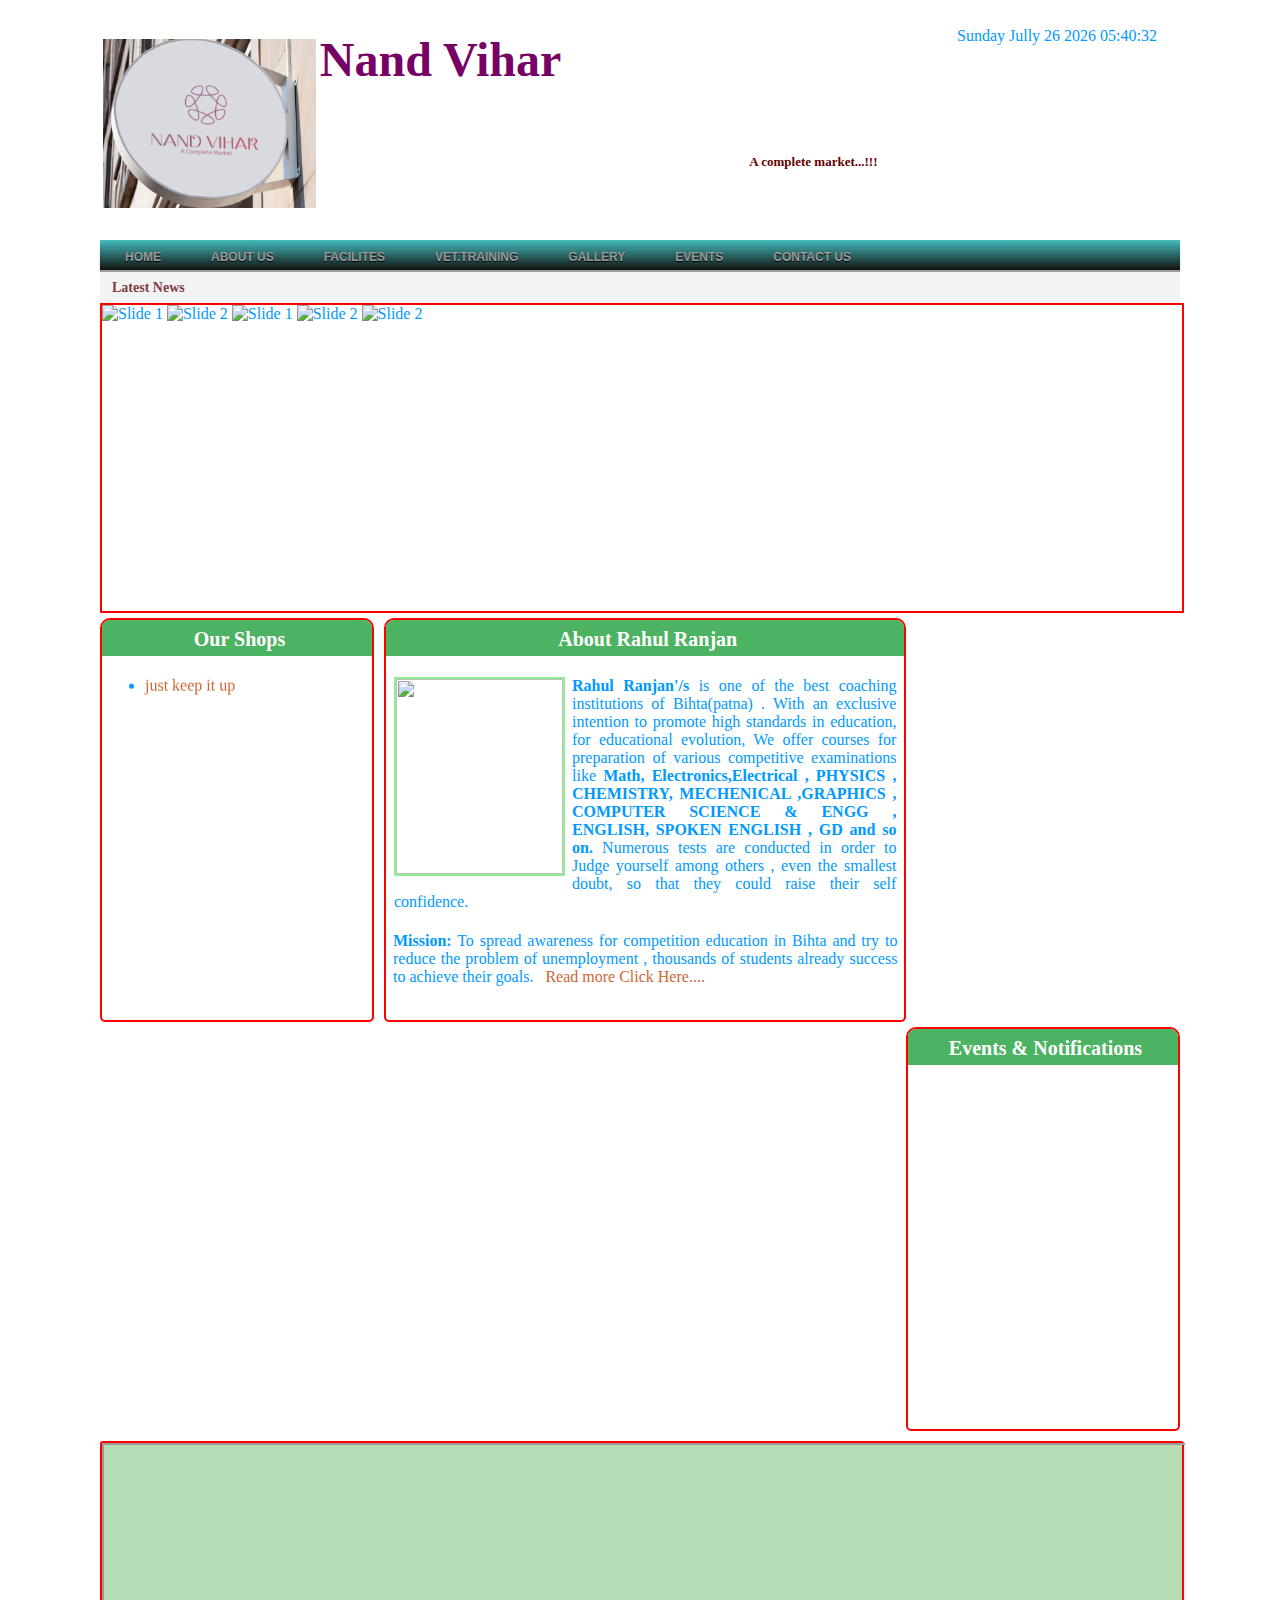
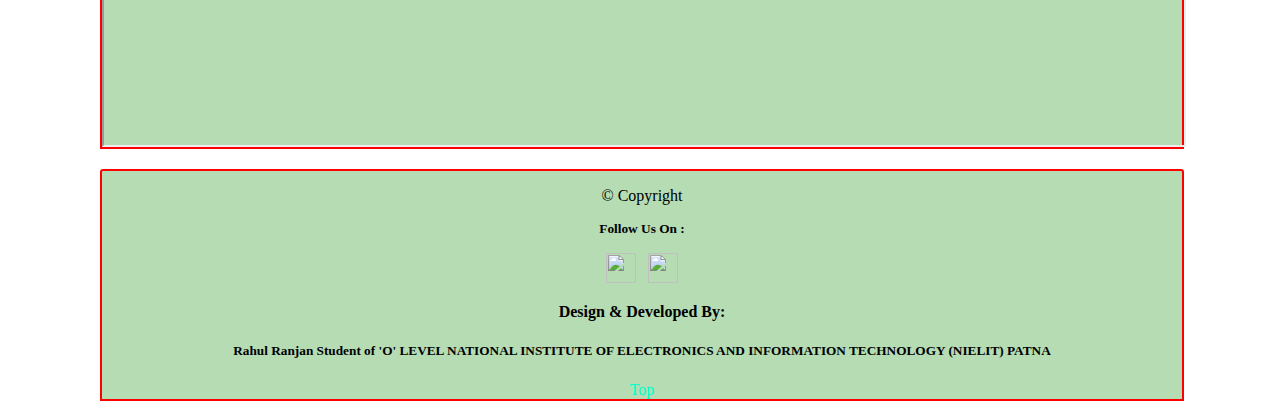
==== index.html @ fa4c4214 "Add files via upload" ====
<!DOCTYPE html PUBLIC "-//W3C//DTD XHTML 1.0 Transitional//EN" "http://www.w3.org/TR/xhtml1/DTD/xhtml1-transitional.dtd">
<html xmlns="http://www.w3.org/1999/xhtml">
<head>
<meta http-equiv="Content-Type" content="text/html; charset=utf-8" />
<link href="images2/bootstrap.min.css" rel="stylesheet" type="text/css" />
<link href="images2/font-awesome.min.css" rel="stylesheet" type="text/css" />



<script type="text/javascript" src="date_time.js"></script>
    
            
<title>Nand Vihar</title>
<style>
/* Main */
#menu {
    width: 100%;
    margin: 0;
    padding: 5px  0 0 0;
    list-style: none;  
    background-color: #111;
    background-image: linear-gradient(#4bb, #111);
    border-radius: 0px;
    box-shadow: 0 2px 1px #9c9c9c;
}

#menu li {
    float: left;
    padding: 0 0 10px 0;
    position: relative;
}

#menu a {
    float: left;
    height: 15px;
    padding: 0 25px;
    color: #999;
    text-transform: uppercase;
    font: bold 12px/25px Arial, Helvetica;
    text-decoration: none;
    text-shadow: 0 1px 0 #000;
}

#menu li:hover > a {
    color: #fafafa;
	
}

*html #menu li a:hover { /* IE6 */
    color: #fafafa;
}

#menu li:hover > ul {
    display: block;
}
/* Sub-menu */
#menu ul {
    list-style: none;
    margin: 0;
    padding: 0;    
    display: none;
    position: absolute;
    top: 25px;
    left: 0;
    z-index: 99999;    
    background-color: #444;   
    background-image: linear-gradient(#444, #111);    
    -moz-border-radius: 5px;
    border-radius: 5px;
}

#menu ul li {
    float: none;
    margin: 0;
    padding: 0;
    display: block;  
    box-shadow: 0 1px 0 #111111, 
                0 2px 0 #777777;
}

#menu ul li:last-child { 
    box-shadow: none;    
}

#menu ul a {    
    padding: 10px;
    height: auto;
    line-height: 1;
    display: block;
    white-space: nowrap;
    float: none;
    text-transform: none;
}

*html #menu ul a { /* IE6 */   
    height: 10px;
    width: 150px;
}

*:first-child+html #menu ul a { /* IE7 */    
    height: 10px;
    width: 150px;
}

#menu ul a:hover {
    background-color: #0186ba;
    background-image: linear-gradient(#04acec, #0186ba);
}

#menu ul li:first-child a {
    border-radius: 5px 5px 0 0;
}

#menu ul li:first-child a:after {
    content: '';
    position: absolute;
    left: 30px;
    top: -8px;
    width: 0;
    height: 0;
    border-left: 5px solid transparent;
    border-right: 5px solid transparent;
    border-bottom: 8px solid #444;
}

#menu ul li:first-child a:hover:after {
    border-bottom-color: #04acec; 
}

#menu ul li:last-child a {
    border-radius: 0 0 5px 5px;
}

/* Clear floated elements */
#menu:after {
    visibility: hidden;
    display: block;
    font-size: 0;
    content: " ";
    clear: both;
    height: 0;
}

* html #menu             { zoom: 1; } /* IE6 */
*:first-child+html #menu { zoom: 1; } /* IE7 */
#menu ul li:first-child a:after {
    content: '';
    position: absolute;
    left: 30px;
    top: -8px;
    width: 0;
    height: 0;
    border-left: 5px solid transparent;
    border-right: 5px solid transparent;
    border-bottom: 8px solid #444;
}

#menu ul li:first-child a:hover:after {
    border-bottom-color: #04acec; 
}
<script type="text/javascript" src="http://code.jquery.com/jquery-latest.min.js"></script>
<script type="text/javascript">
    $(function() {
      if ($.browser.msie && $.browser.version.substr(0,1)<7)
      {
        $('li').has('ul').mouseover(function(){
            $(this).children('ul').show();
            }).mouseout(function(){
            $(this).children('ul').hide();
            })
      }
    });        
</script>
<script type="text/javascript">
var MenuBar1 = new Spry.Widget.MenuBar("MenuBar1", {imgRight:"SpryAssets/SpryMenuBarRightHover.gif"});
var MenuBar2 = new Spry.Widget.MenuBar("MenuBar2", {imgRight:"SpryAssets/SpryMenuBarRightHover.gif"});
</script>

<style type="text/css">
body,td,th {
	font-family: Arial, Helvetica, sans-serif;
	font-size: small;
	color: #06C;
	
}
body {
	background-color: #fff;
	margin-left: 100px;
	margin-right: 100px;
	margin-bottom:2px;
	}
a {
	font-size: medium;
}
a:link {
	text-decoration: none;
}
a:visited {
	text-decoration: none;
}
a:hover {
	text-decoration: none;
}
a:active {
	text-decoration: underline;
}
.topNews{ width:100%; float:left; background:#f3f3f3; margin-top:3px;}
.topNews h2{ font-size:14px; color:#803d43; padding:7px 12px 0px 12px ; float:left; margin:0;}
.topMarquee{ float:left; margin:0 0 0 15px; width:85%;  padding:6px 0;} 
.topMarquee ul{ margin:0; float:left;}
.topMarquee ul li{ display:inline; padding:0 15px 0 5px; list-style-type:disc; margin:0 10px;}
.topMarquee ul li a{ color:#3d4f5d;}


#slideShowImages
{
width:100%;
height:306px;
border:2px solid red;
margin:0px;
padding:0px; 
float:left;  
}
.imgn1{
width:100%;
height:306px;
}
</style>
<link href="SpryAssets/SpryMenuBarVertical.css" rel="stylesheet" type="text/css" />
<script src="SpryAssets/SpryMenuBar.js" type="text/javascript"></script>
</head>
<body text="#0099FF" link="#00FFCC" vlink="#CC6633" alink="#66FF99" leftmargin="10%" topmargin=""  rightmargin="300">
<table border="0">
<tr>
	<td><img src="logo.png" width="100%" height="30%"></td>
	<td width="80%" style="background-repeat:no-repeat;background-size:100% 300%">
	
	<p style="float:right"><span id="date_time"></span>
            <script type="text/javascript">window.onload = date_time('date_time');
			</script>&nbsp;&nbsp;&nbsp;&nbsp;</p>
	<h1 align="left"><font color="#770266" size="100" style="font-family:Lucida Calligraphy;">Nand Vihar<br></h1> 
	<h5 align="center"><font color="#660000" size="2" style="font-family:Lucida Calligraphy;">&nbsp;&nbsp;&nbsp;&nbsp;&nbsp;&nbsp;&nbsp;&nbsp;&nbsp;&nbsp;&nbsp;&nbsp;&nbsp;&nbsp;&nbsp;&nbsp;&nbsp;&nbsp;&nbsp;&nbsp;&nbsp;&nbsp;&nbsp;&nbsp;&nbsp;&nbsp;&nbsp;&nbsp;&nbsp;&nbsp;&nbsp;&nbsp;&nbsp;&nbsp;&nbsp;&nbsp;&nbsp;&nbsp;&nbsp;&nbsp;A complete market...!!!</h5>
	
	
	<!--  
	<meta charset="utf-8">
  <meta name="viewport" content="width=device-width, initial-scale=1">
  <link rel="stylesheet" href="https://maxcdn.bootstrapcdn.com/bootstrap/3.3.7/css/bootstrap.min.css">
  <script src="https://ajax.googleapis.com/ajax/libs/jquery/3.2.0/jquery.min.js"></script>
  <script src="https://maxcdn.bootstrapcdn.com/bootstrap/3.3.7/js/bootstrap.min.js"></script> -->
</tr>
 </table>
<!-- <div style="width:100%">   <div style="background-color:#b5dcb3; width:100%">       
<center>
  <img src="images2/logo.jpg" width="100%" height="150px" style="border-top:2px solid red;border-left:2px solid red;border-right:2px solid red"/>
</center> -->
<ul id="menu">
    <li><a href="ex.html">Home</a></li>
    <li>
        <a href="#">About Us</a>
        <ul>
            <li><a href="">Information Brouchure</a></li>
            <li><a href="">Enquiry Form</a></li>
            </ul>
    </li>
    <li>
        <a href="#">Facilites</a>
        <ul>
            <li><a href="">Application Form</a></li>
            <li><a href="">Registration Form</a></li>
        </ul>
    </li>
    <li>
        <a href="#">Vet.TRAINING</a>
        <ul>
            <li><a href="">About IT Industry</a></li>
            <li><a href="">Training Form</a></li>
        </ul>
    </li>
    <li><a href="">Gallery</a></li>
    <li><a href="">Events</a></li>
    <li><a href="contact1.html">Contact Us</a></li>
</ul>
<div class="topNews"><h2>Latest News</h2>
    <marquee scrolldelay="2" scrollamount="2" onmouseout="this.start()" onmouseover="this.stop()" direction="left" class="topMarquee">
      <ul class="fa-ul"><li><i class="fa-li fa fa-check-square"></i>      
<a href="#">Medical help </a>&nbsp;<img src="./images2/newCircle.gif" alt=""></li>	 
  <li><i class="fa-li fa fa-check-square"></i><a href="#">Judicial help</a>&nbsp;<img src="./images2/newCircle.gif" alt=""></li>	
 <li><i class="fa-li fa fa-check-square"></i><a href="#">Free fooding & loddging</a>&nbsp;<img src="./images2/newCircle.gif" alt=""></li> 
      	 </ul>
    </marquee>
</div>
<div id="slideShowImages">
    <img src="images2/1.jpg" alt="Slide 1" class="imgn1"/>
    <img src="images2/2.jpg" alt="Slide 2" class="imgn1"/>
	<img src="images2/3.jpg" alt="Slide 1" class="imgn1"/>
    <img src="images2/4.jpg" alt="Slide 2" class="imgn1"/>
	<img src="images2/5.jpg" alt="Slide 2" class="imgn1"/>
</div> 
<script src="images2/slideShow.js"></script>
<style>
.leftdiv{
	width:25%;
	height:400px;
	float:left;
	border:2px solid red;
	margin-top:5px;
	
}
.centerdiv{
	width:48%;
	height:400px;
	float:left;
	border:2px solid red;
	margin-left:10px;
	margin-top:5px;
}
.rightdiv1{
	width:25%;
	height:400px;
	float:right;
	border:2px solid red;
	margin-top:5px;
	padding:0px;
	margin-bottom:0px;
}
.leftnews{
	margin-left:10px;
}
.newsmarquee1
{
	padding:3px;
	margin:0px;
	height:90%;
}
.imgaboutnielit
{
	float:left;
	//padding:0px 10px 5px 0px;
	margin-right:7px;
	margin-bottom:0px;
}
#divfooter
{
	//background:#B5DCB3;
	background:#B5DCB3;
	width:100%;
	color:black; 
	//position:absolute;
	margin-bottom:10px;
	margin-top:10px;
	float:left;
	height:15%;
	border:2px solid red;
	border-radius:3px 3px 0px 0px;
}


#map
{
	//background:#B5DCB3;
	background:#B5DCB3;
	width:100%;
	color:black; 
	//position:absolute;
	margin-bottom:10px;
	margin-top:10px;
	float:left;
	height:15%;
	border:2px solid red;
	border-radius:3px 3px 0px 0px;
}
#centerdiv,#leftdiv,#rightdiv{
padding-top:0px;
border-radius:10px 10px 5px 5px;
border-color:red;
border-width:2px;
border-style:solid;
overflow:hidden;
background:white;
}
div>h4{
padding:8px 0 5px 15px;
display:block;
background:#4bb362;
color:#fff;
font-size:20px;
margin-top:0px;
margin-bottom:0px;
padding-left:5px;
text-align:center;
}
</style> 
<div class="leftdiv" id="leftdiv">
<h4>Our Shops</h4>
<div align="center" style="margin-top:2px;"></div>
  <h5 align="center"></h5>
<p align="center">
<marquee direction="down" height="100%" onmouseover="this.stop()" onmouseout="this.start()" scrollamount="2" scrolldelay="2" class="newsmarquee1">
	<ul class="fa-ul">
	    <li><i class="fa-li fa fa-arrow-circle-right"></i><p>rahul</p><a href=""><img src="rahul.jpg"   width="70%"></a>&nbsp;<img src="./images2/newCircle.gif" alt=""></li><br/>
		<li><i class="fa-li fa fa-arrow-circle-right"></i><a href=""><img src="rahul.jpg"   width="70%"></a>&nbsp;<img src="./images2/newCircle.gif" alt=""></li><br/>
		<li><i class="fa-li fa fa-arrow-circle-right"></i><a href=""><img src="rahul.jpg"   width="70%"></a>&nbsp;<img src="./images2/newCircle.gif" alt=""></li><br/>
		<li><i class="fa-li fa fa-arrow-circle-right"></i><a href=""><img src="rahul.jpg"   width="70%"></a>&nbsp;<img src="./images2/newCircle.gif" alt=""></li><br/>
		<li><i class="fa-li fa fa-arrow-circle-right"></i><a href=""><img src="rahul.jpg"   width="70%"></a>&nbsp;<img src="./images2/newCircle.gif" alt=""></li><br/>
		 
		<li><i class="fa-li fa fa-arrow-circle-right"></i><a href="">just keep it up</a></li><br/>
		</ul>
	 </marquee>
</p>
</div>
<div class="centerdiv" id="centerdiv">
<h4>About Rahul Ranjan</h4>
<p align="justify" style="padding:5px 8px 5px 8px">
<img src="images2/me.jpg" height="195" width="167" style="border:2px solid lightgreen;" class="imgaboutnielit"/>
<b>Rahul Ranjan'/s</b> is one of the best coaching institutions of  Bihta(patna) . With an exclusive intention to promote high standards in education, for educational evolution, We offer courses for preparation of various competitive examinations like <b>Math,  Electronics,Electrical , PHYSICS , CHEMISTRY, MECHENICAL ,GRAPHICS , COMPUTER SCIENCE & ENGG , ENGLISH, SPOKEN ENGLISH , GD and so on.</b> Numerous tests are conducted in order to Judge yourself among others , even the smallest doubt, so that they could raise their self confidence. 
</p>
 <p style="margin:0px 7px 0px 7px" align="justify"> <b>Mission:</b> To spread awareness for competition education in Bihta and try to reduce the problem of unemployment , thousands of students already success to achieve their goals.&nbsp;&nbsp;&nbsp;<a href="">Read more Click Here....</a>
 </p>
</div>
<div class="rightdiv1" id="rightdiv">
<h4>Events & Notifications</h4>
	<marquee direction="up" onmouseover="this.stop()" onmouseout="this.start()" scrollamount="2" scrolldelay="2" class="newsmarquee1">
	<ul class="fa-ul">
	    <li><i class="fa-li fa fa-arrow-circle-right"></i><a href="">rahulranjan0006@gmail.com</a>&nbsp;<img src="./images2/newCircle.gif" alt=""></li><br/>
		<li><i class="fa-li fa fa-arrow-circle-right"></i> <a href="">next version cooming soon </a><img src="./images2/newCircle.gif" alt=""></li><br/>
		<li><i class="fa-li fa fa-arrow-circle-right"></i><a href="">rahulranjan0006 </a></li><br/>
		<li><i class="fa-li fa fa-arrow-circle-right"></i><a href="">just keep it up</a></li><br/>
		</ul>
	 </marquee>
	 
</div>
<div id="map" class="map1"> 
 <iframe src="https://www.google.com/maps/d/u/0/embed?mid=1Za5sAPfmdUFkPObSfjsFKLFBlV8" width="100%" height="300"></iframe>
</div>

<div id="divfooter"> 
<center><p>© Copyright</p>
<p><small><b>Follow Us On : </b> </small></p>
<a href="http://facebook.com/rahulranjan0006"/><img src="images2/facebook.jpg" width="30" height="30"/></a>&nbsp;&nbsp;
<a href="http://twitter.com/rahulranjan0006"/><img src="images2/twitter.jpg" width="30" height="30" /></a>
<p><b>Design & Developed By:</b> </p>
<h5><B>Rahul Ranjan Student of 'O' LEVEL
NATIONAL INSTITUTE OF ELECTRONICS AND INFORMATION TECHNOLOGY (NIELIT) PATNA</B></h5><a href="#top">Top</a>   
</center>
</div>
 </body>
</html>
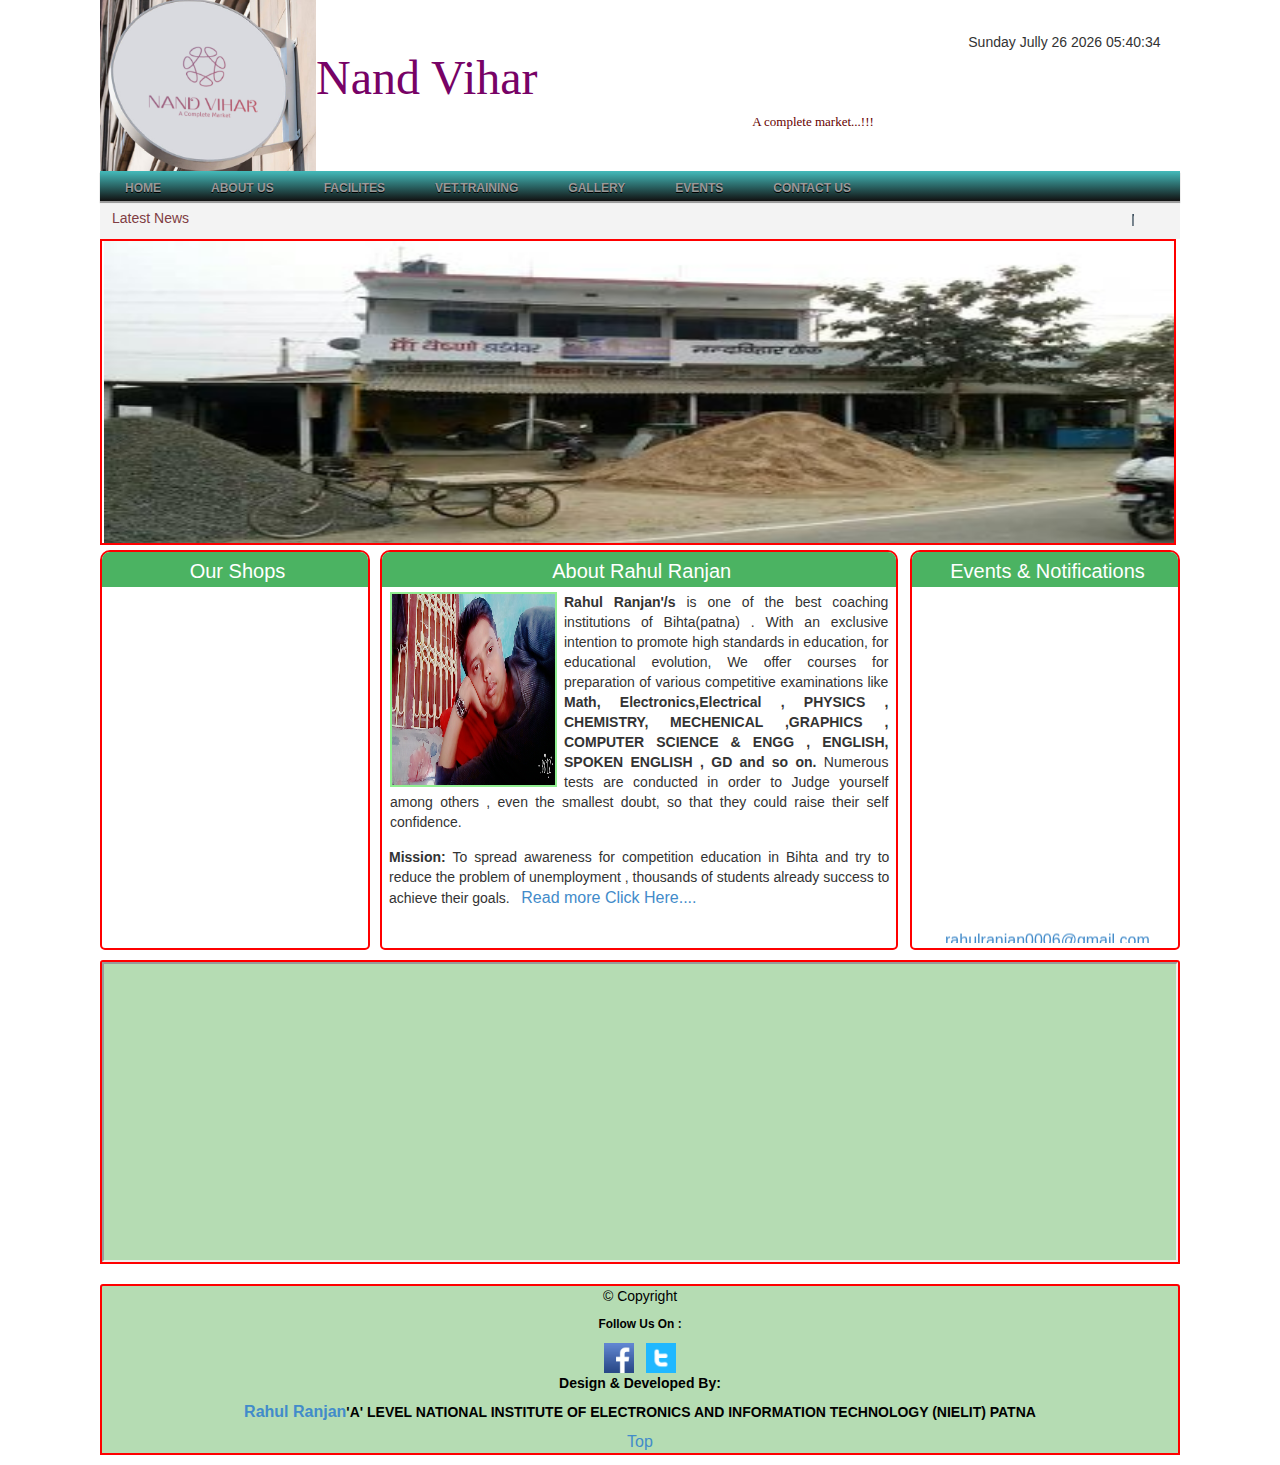
==== commit 555bc5c6: "Update index.html" ====
--- a/index.html
+++ b/index.html
@@ -438,12 +438,12 @@
 <div id="divfooter"> 
 <center><p>© Copyright</p>
 <p><small><b>Follow Us On : </b> </small></p>
-<a href="http://facebook.com/rahulranjan0006"/><img src="images2/facebook.jpg" width="30" height="30"/></a>&nbsp;&nbsp;
+<a href="http://www.facebook.com/nandviharchowk/"><img src="images2/facebook.jpg" width="30" height="30"/></a>&nbsp;&nbsp;
 <a href="http://twitter.com/rahulranjan0006"/><img src="images2/twitter.jpg" width="30" height="30" /></a>
 <p><b>Design & Developed By:</b> </p>
-<h5><B>Rahul Ranjan Student of 'O' LEVEL
+	<h5><B><a href="http://www.rahulranjan0006.widezone.net/">Rahul Ranjan</a>'A' LEVEL
 NATIONAL INSTITUTE OF ELECTRONICS AND INFORMATION TECHNOLOGY (NIELIT) PATNA</B></h5><a href="#top">Top</a>   
 </center>
 </div>
  </body>
-</html>+</html>
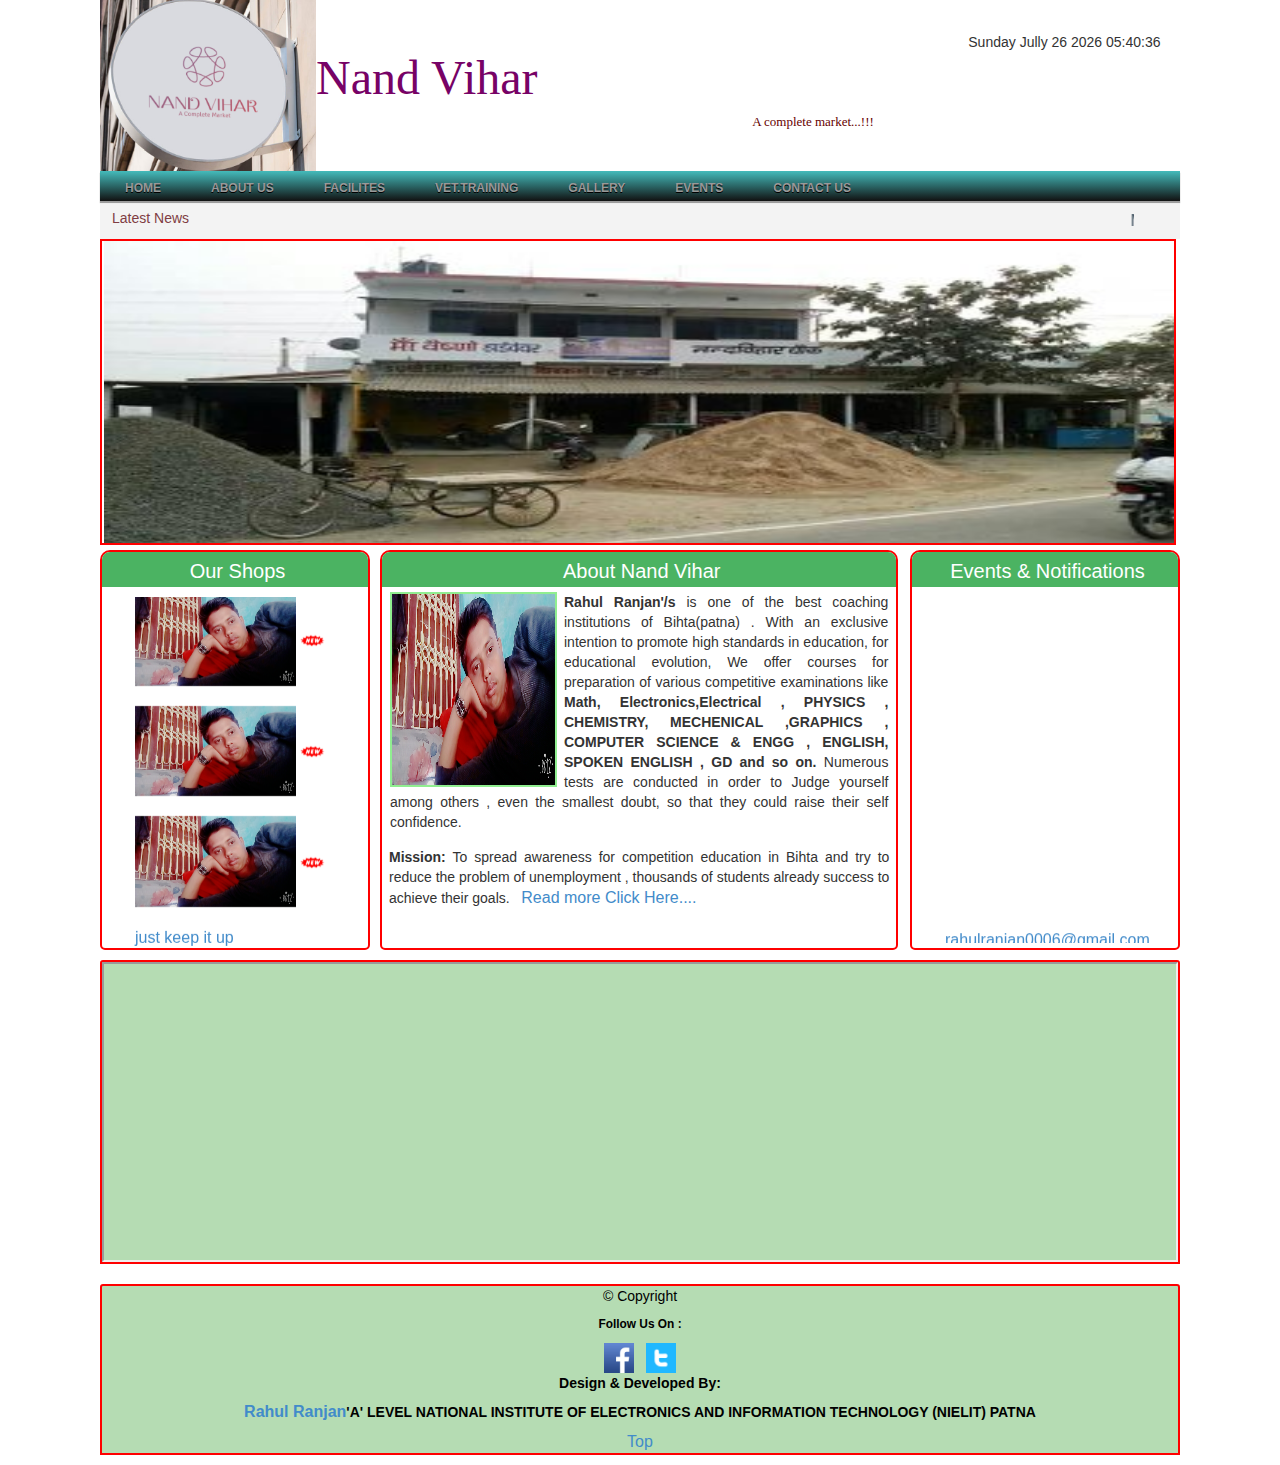
==== commit 6456a8bb: "Update index.html" ====
--- a/index.html
+++ b/index.html
@@ -411,7 +411,7 @@
 </p>
 </div>
 <div class="centerdiv" id="centerdiv">
-<h4>About Rahul Ranjan</h4>
+<h4>About Nand Vihar</h4>
 <p align="justify" style="padding:5px 8px 5px 8px">
 <img src="images2/me.jpg" height="195" width="167" style="border:2px solid lightgreen;" class="imgaboutnielit"/>
 <b>Rahul Ranjan'/s</b> is one of the best coaching institutions of  Bihta(patna) . With an exclusive intention to promote high standards in education, for educational evolution, We offer courses for preparation of various competitive examinations like <b>Math,  Electronics,Electrical , PHYSICS , CHEMISTRY, MECHENICAL ,GRAPHICS , COMPUTER SCIENCE & ENGG , ENGLISH, SPOKEN ENGLISH , GD and so on.</b> Numerous tests are conducted in order to Judge yourself among others , even the smallest doubt, so that they could raise their self confidence. 
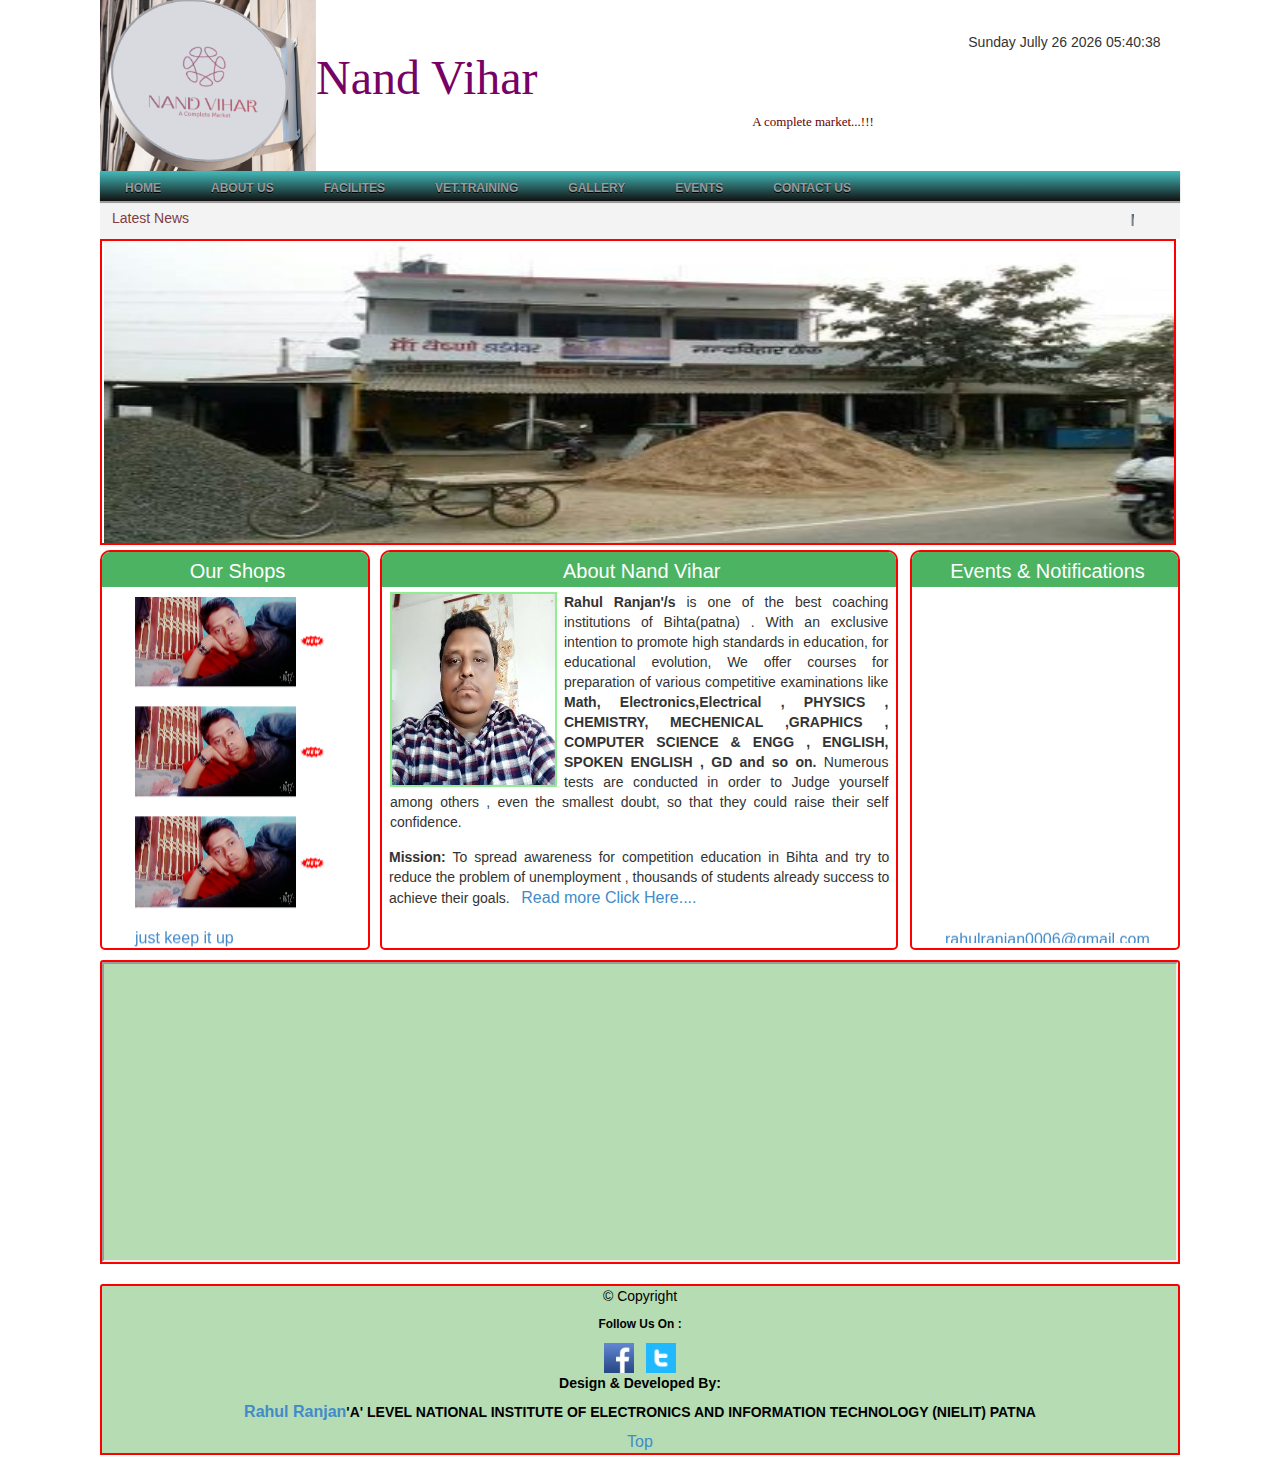
==== commit 94f0facc: "Update index.html" ====
--- a/index.html
+++ b/index.html
@@ -413,7 +413,7 @@
 <div class="centerdiv" id="centerdiv">
 <h4>About Nand Vihar</h4>
 <p align="justify" style="padding:5px 8px 5px 8px">
-<img src="images2/me.jpg" height="195" width="167" style="border:2px solid lightgreen;" class="imgaboutnielit"/>
+<img src="images2/dr.jpg" height="195" width="167" style="border:2px solid lightgreen;" class="imgaboutnielit"/>
 <b>Rahul Ranjan'/s</b> is one of the best coaching institutions of  Bihta(patna) . With an exclusive intention to promote high standards in education, for educational evolution, We offer courses for preparation of various competitive examinations like <b>Math,  Electronics,Electrical , PHYSICS , CHEMISTRY, MECHENICAL ,GRAPHICS , COMPUTER SCIENCE & ENGG , ENGLISH, SPOKEN ENGLISH , GD and so on.</b> Numerous tests are conducted in order to Judge yourself among others , even the smallest doubt, so that they could raise their self confidence. 
 </p>
  <p style="margin:0px 7px 0px 7px" align="justify"> <b>Mission:</b> To spread awareness for competition education in Bihta and try to reduce the problem of unemployment , thousands of students already success to achieve their goals.&nbsp;&nbsp;&nbsp;<a href="">Read more Click Here....</a>
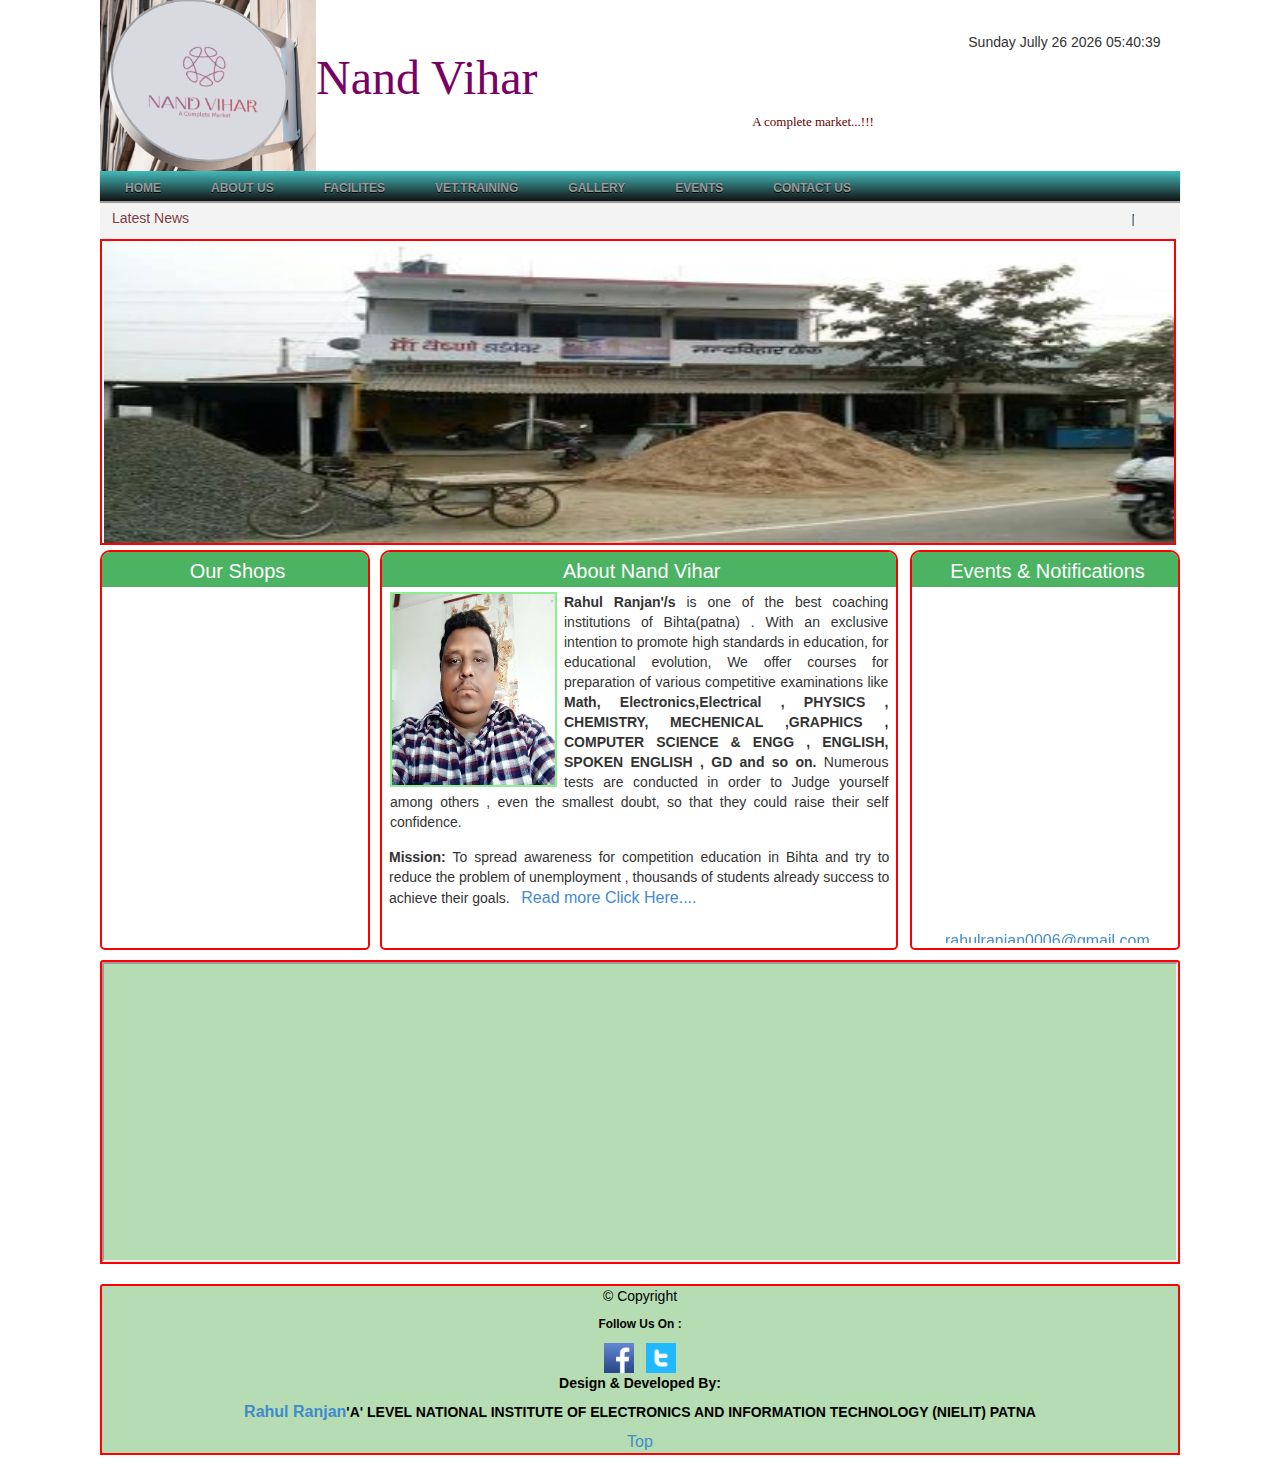
==== commit be5082a2: "Update index.html" ====
--- a/index.html
+++ b/index.html
@@ -2,6 +2,20 @@
 <!DOCTYPE html PUBLIC "-//W3C//DTD XHTML 1.0 Transitional//EN" "http://www.w3.org/TR/xhtml1/DTD/xhtml1-transitional.dtd">
 <html xmlns="http://www.w3.org/1999/xhtml">
 <head>
+	<!--Start of Tawk.to Script-->
+<script type="text/javascript">
+var Tawk_API=Tawk_API||{}, Tawk_LoadStart=new Date();
+(function(){
+var s1=document.createElement("script"),s0=document.getElementsByTagName("script")[0];
+s1.async=true;
+s1.src='https://embed.tawk.to/5ac74ba2d7591465c7093f9c/default';
+s1.charset='UTF-8';
+s1.setAttribute('crossorigin','*');
+s0.parentNode.insertBefore(s1,s0);
+})();
+</script>
+<!--End of Tawk.to Script-->
+	
 <meta http-equiv="Content-Type" content="text/html; charset=utf-8" />
 <link href="images2/bootstrap.min.css" rel="stylesheet" type="text/css" />
 <link href="images2/font-awesome.min.css" rel="stylesheet" type="text/css" />
